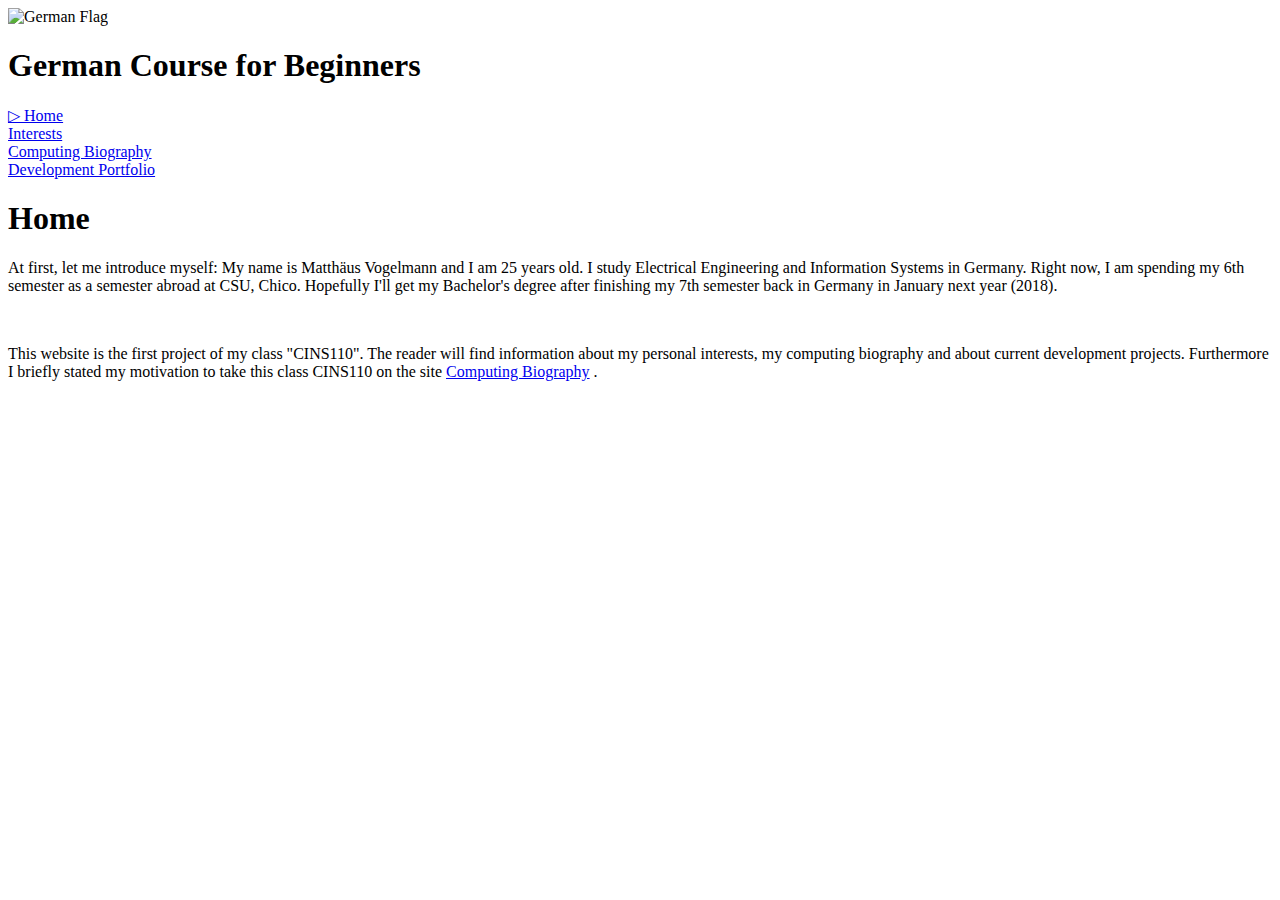
==== index.html @ 027db355 "Design created" ====
<!DOCTYPE html>
<!--Author: Matthaeus Vogelmann-->

<html>
  <head>
    <title>German 101 - Home</title>
    <meta charset="utf-8"/>
    <link rel="stylesheet" type="text/css" href="Finalproject.css">
  </head>

  <body>
    <div class="top-div">
      <img id="flag"
        src="http://pre09.deviantart.net/ec34/th/pre/i/2010/230/a/0/germany_grunge_flag_by_think0.jpg"
        alt="German Flag">
      <h1>
        German Course for Beginners
      </h1>
    </div>
    <nav class="nav-menu">
      <div class="nav-tab">
        <a class="navigation" href="index.html">&#9655; Home</a>
      </div>
      <div class="nav-tab">
        <a class="navigation" href="Interests.html">Interests</a>
      </div>
      <div class="nav-tab">
        <a class="navigation" href="Computing_Biography.html">Computing Biography</a>
      </div>
      <div class="nav-tab">
        <a class="navigation" href="Development_Portfolio.html">Development Portfolio</a>
      </div>
    </nav>
    <div class="main-div">
      <h1>Home</h1>
      <p>
        At first, let me introduce myself: My name is Matthäus Vogelmann and
        I am 25 years old. I study Electrical Engineering and Information Systems
        in Germany. Right now, I am spending my 6th semester as a semester abroad
        at CSU, Chico. Hopefully I'll get my Bachelor's degree after finishing my
        7th semester back in Germany in January next year (2018).
      </p>
      <div class="div-pic">
        <img
          src=""
          alt="">
      </div>
      <p>
        This website is the first project of my class "CINS110". The reader will
        find information about my personal interests, my computing biography and
        about current development projects. Furthermore I briefly stated my
        motivation to take this class CINS110 on the site
        <a href="Computing_Biography.html">Computing Biography</a>
        .
      </p>
    </div>
  </body>
</html>
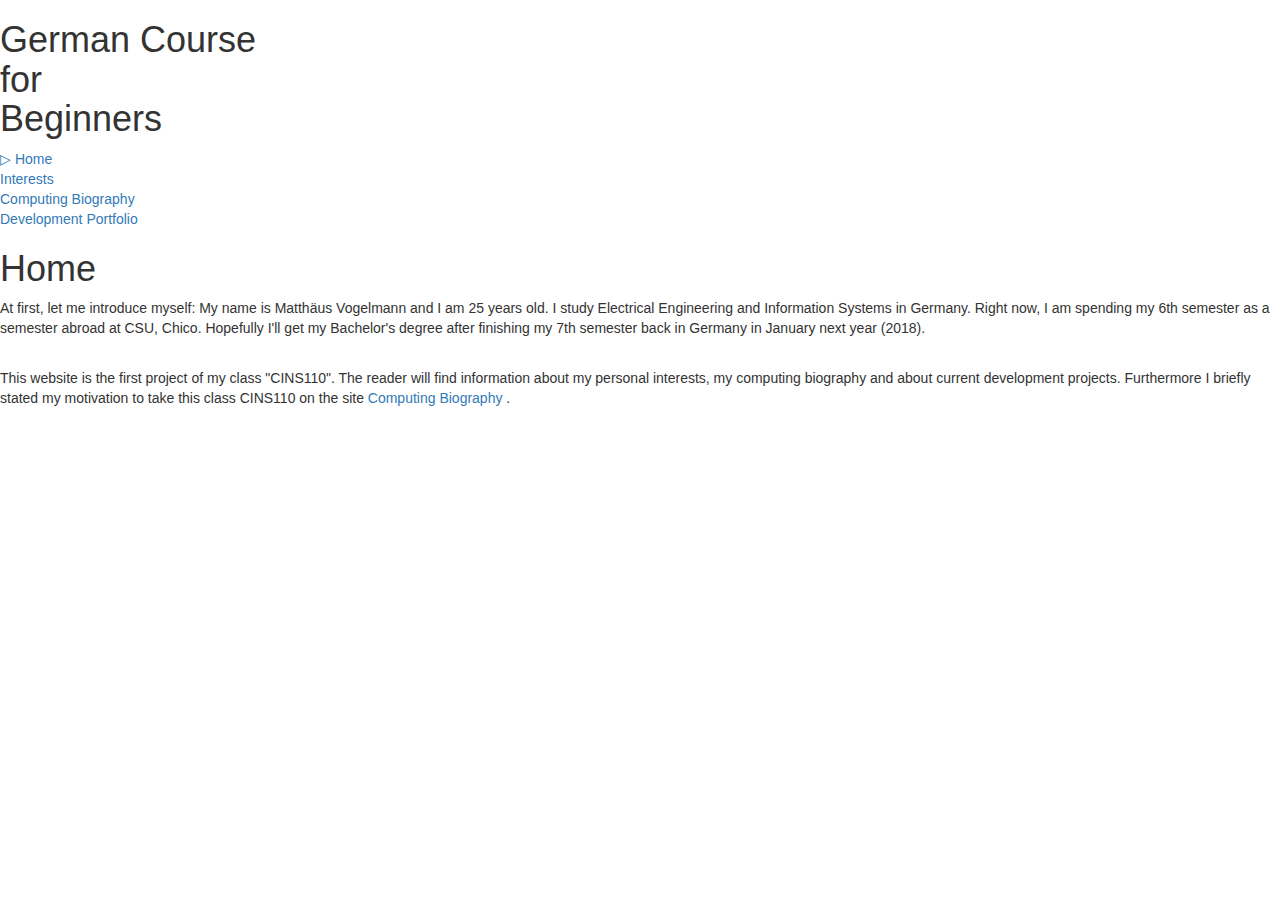
==== commit a1b38ad5: "Design adapted, new fonts etc" ====
--- a/index.html
+++ b/index.html
@@ -6,16 +6,17 @@
     <title>German 101 - Home</title>
     <meta charset="utf-8"/>
     <link rel="stylesheet" type="text/css" href="Finalproject.css">
+    <link rel="stylesheet" href="https://maxcdn.bootstrapcdn.com/bootstrap/3.3.7/css/bootstrap.min.css" integrity="sha384-BVYiiSIFeK1dGmJRAkycuHAHRg32OmUcww7on3RYdg4Va+PmSTsz/K68vbdEjh4u" crossorigin="anonymous">
+<link href='http://fonts.googleapis.com/css?family=Great+Vibes' rel='stylesheet' type='text/css'>
   </head>
 
   <body>
     <div class="top-div">
-      <img id="flag"
-        src="http://pre09.deviantart.net/ec34/th/pre/i/2010/230/a/0/germany_grunge_flag_by_think0.jpg"
-        alt="German Flag">
-      <h1>
-        German Course for Beginners
-      </h1>
+      <div class="heading">
+        <h1>
+          German Course <br><span>for</span><br> Beginners
+        </h1>
+      </div>
     </div>
     <nav class="nav-menu">
       <div class="nav-tab">
@@ -31,6 +32,7 @@
         <a class="navigation" href="Development_Portfolio.html">Development Portfolio</a>
       </div>
     </nav>
+
     <div class="main-div">
       <h1>Home</h1>
       <p>
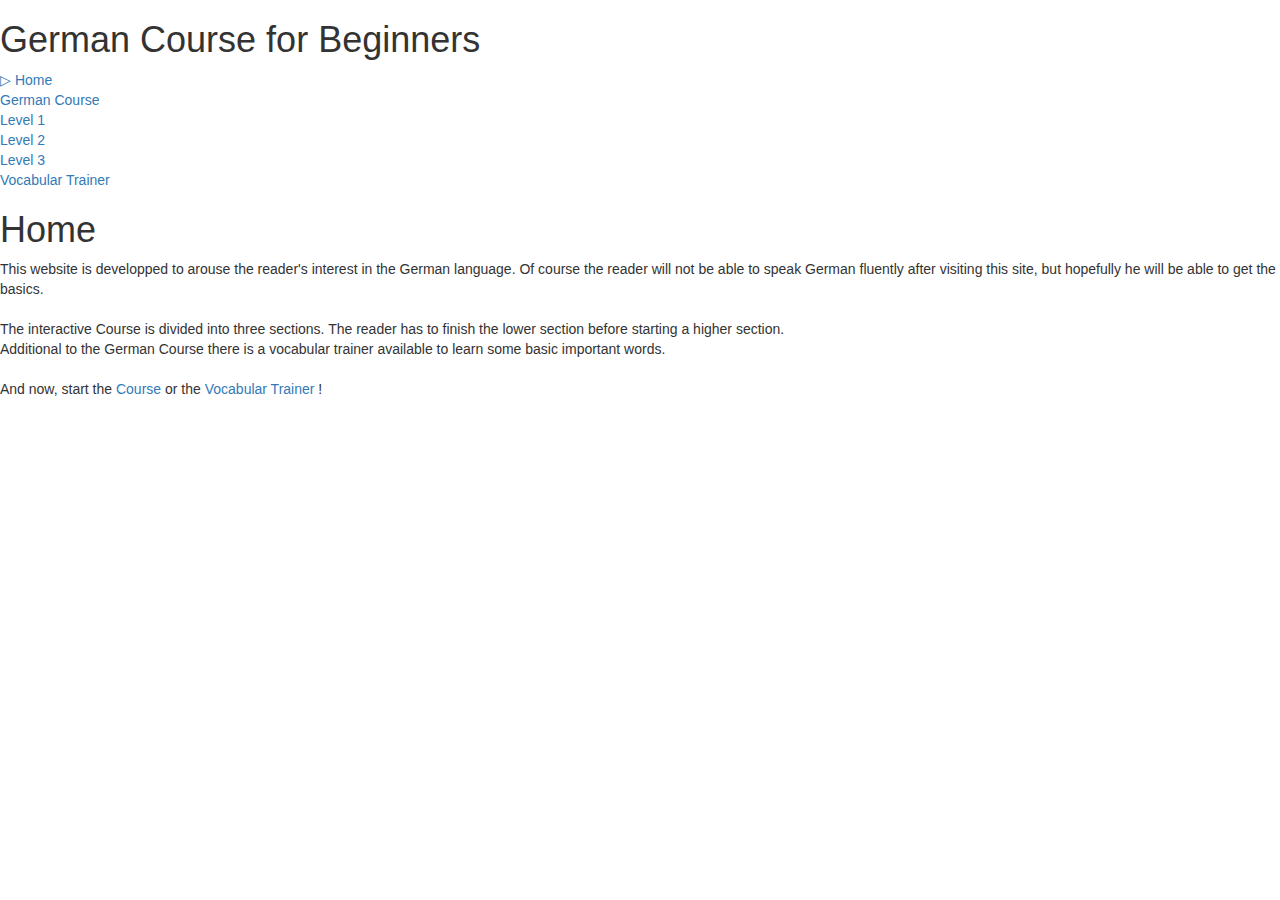
==== commit 84a31b28: "Design finalized, Home page created" ====
--- a/index.html
+++ b/index.html
@@ -14,7 +14,7 @@
     <div class="top-div">
       <div class="heading">
         <h1>
-          German Course <br><span>for</span><br> Beginners
+          German Course <span>for</span> Beginners
         </h1>
       </div>
     </div>
@@ -23,38 +23,39 @@
         <a class="navigation" href="index.html">&#9655; Home</a>
       </div>
       <div class="nav-tab">
-        <a class="navigation" href="Interests.html">Interests</a>
+        <a class="navigation" href="Interests.html">German Course</a>
+      </div>
+      <div class="nav-tab-sub">
+        <a class="navigation-sub" href="Development_Portfolio.html">Level 1</a>
+      </div>
+      <div class="nav-tab-sub">
+        <a class="navigation-sub" href="Development_Portfolio.html">Level 2</a>
+      </div>
+      <div class="nav-tab-sub">
+        <a class="navigation-sub" href="Development_Portfolio.html">Level 3</a>
       </div>
       <div class="nav-tab">
-        <a class="navigation" href="Computing_Biography.html">Computing Biography</a>
-      </div>
-      <div class="nav-tab">
-        <a class="navigation" href="Development_Portfolio.html">Development Portfolio</a>
+        <a class="navigation" href="Computing_Biography.html">Vocabular Trainer</a>
       </div>
     </nav>
 
     <div class="main-div">
       <h1>Home</h1>
       <p>
-        At first, let me introduce myself: My name is Matthäus Vogelmann and
-        I am 25 years old. I study Electrical Engineering and Information Systems
-        in Germany. Right now, I am spending my 6th semester as a semester abroad
-        at CSU, Chico. Hopefully I'll get my Bachelor's degree after finishing my
-        7th semester back in Germany in January next year (2018).
-      </p>
-      <div class="div-pic">
-        <img
-          src=""
-          alt="">
-      </div>
-      <p>
-        This website is the first project of my class "CINS110". The reader will
-        find information about my personal interests, my computing biography and
-        about current development projects. Furthermore I briefly stated my
-        motivation to take this class CINS110 on the site
-        <a href="Computing_Biography.html">Computing Biography</a>
-        .
-      </p>
+        This website is developped to arouse the reader's interest in
+        the German language. Of course the reader will not be able to speak
+        German fluently after visiting this site, but hopefully he will be able
+        to get the basics.<br><br>
+        The interactive Course is divided into three sections. The reader has to
+        finish the lower section before starting a higher section. <br>
+        Additional to the German Course there is a vocabular trainer available
+        to learn some basic important words.<br><br>
+        And now, start the
+          <a href="Course_1.html">Course</a>
+        or the
+          <a href="Course_1.html">Vocabular Trainer</a>
+        !
+      </p>      
     </div>
   </body>
 </html>
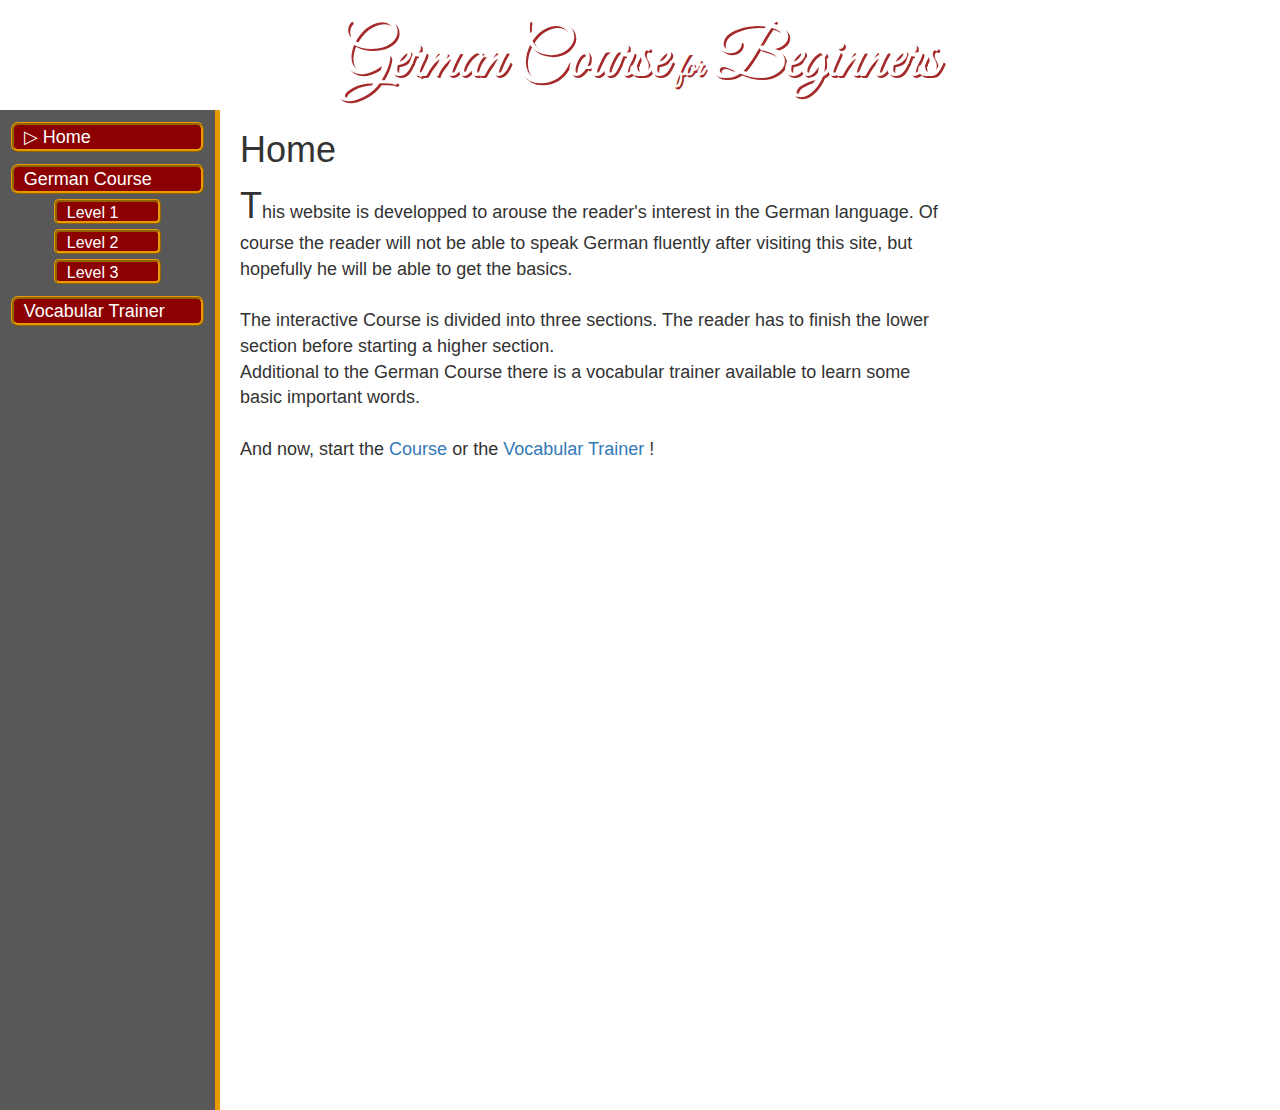
==== commit d4fc1a7e: "CSS file name corrected (P capitalized)" ====
--- a/index.html
+++ b/index.html
@@ -5,9 +5,12 @@
   <head>
     <title>German 101 - Home</title>
     <meta charset="utf-8"/>
-    <link rel="stylesheet" type="text/css" href="Finalproject.css">
+    <link rel="stylesheet" type="text/css" href="FinalProject.css">
+    <!--Courtesy of bootstrap.com -->
     <link rel="stylesheet" href="https://maxcdn.bootstrapcdn.com/bootstrap/3.3.7/css/bootstrap.min.css" integrity="sha384-BVYiiSIFeK1dGmJRAkycuHAHRg32OmUcww7on3RYdg4Va+PmSTsz/K68vbdEjh4u" crossorigin="anonymous">
-<link href='http://fonts.googleapis.com/css?family=Great+Vibes' rel='stylesheet' type='text/css'>
+    <!--Courtesy of fonts.google.com -->
+    <link href='http://fonts.googleapis.com/css?family=Great+Vibes' rel='stylesheet' type='text/css'>
+    <script type="text/javascript" src="FinalProject.js"></script>
   </head>
 
   <body>
@@ -23,19 +26,19 @@
         <a class="navigation" href="index.html">&#9655; Home</a>
       </div>
       <div class="nav-tab">
-        <a class="navigation" href="Interests.html">German Course</a>
+        <a class="navigation" href="Course_main.html">German Course</a>
       </div>
       <div class="nav-tab-sub">
-        <a class="navigation-sub" href="Development_Portfolio.html">Level 1</a>
+        <a class="navigation-sub" href="Course1.html">Level 1</a>
       </div>
       <div class="nav-tab-sub">
-        <a class="navigation-sub" href="Development_Portfolio.html">Level 2</a>
+        <a class="navigation-sub" href="Course2.html">Level 2</a>
       </div>
       <div class="nav-tab-sub">
-        <a class="navigation-sub" href="Development_Portfolio.html">Level 3</a>
+        <a class="navigation-sub" href="Course3.html">Level 3</a>
       </div>
       <div class="nav-tab">
-        <a class="navigation" href="Computing_Biography.html">Vocabular Trainer</a>
+        <a class="navigation" href="Vocabular.html">Vocabular Trainer</a>
       </div>
     </nav>
 
@@ -51,11 +54,11 @@
         Additional to the German Course there is a vocabular trainer available
         to learn some basic important words.<br><br>
         And now, start the
-          <a href="Course_1.html">Course</a>
+          <a href="Course1.html">Course</a>
         or the
-          <a href="Course_1.html">Vocabular Trainer</a>
+          <a href="Vocabular.html">Vocabular Trainer</a>
         !
-      </p>      
+      </p>
     </div>
   </body>
 </html>
--- a/FinalProject.css
+++ b/FinalProject.css
@@ -0,0 +1,184 @@
+body{
+  background-color: rgb(255,255,245);
+}
+/*------------------------ Site header --------------------------*/
+div.top-div {
+  height: 110px;
+  background-image: url("http://pre09.deviantart.net/ec34/th/pre/i/2010/230/a/0/germany_grunge_flag_by_think0.jpg");
+  background-size: 100% 100%;
+  /*border-style: solid;
+  border-color: black;*/
+  border-width: thin;
+}
+div.heading {
+  height: 100%;
+  width: 700px;
+  margin-left: auto;
+  margin-right: auto;
+  /*background-color: white;
+  opacity: 0.5;*/
+}
+div.top-div h1 {
+  text-align: center;
+  margin-top: auto;
+  font-size: 50pt;
+  font-weight: bold;
+  font-family: 'Great Vibes', calibri, helvetica, sans-serif;
+  line-height: 1.8;
+  color: white;
+  text-shadow: 2px 2px brown;
+}
+div.top-div span{
+  font-size: 25pt;
+}
+/*#flag {
+  position: relative;
+  max-height:100%;
+  width: 100%;
+  opacity: 0.9;
+}*/
+/*------------------------ Navigation bar -----------------------*/
+nav.nav-menu {
+  float: left;
+  width: 220px;
+  height: 1000px;
+  border-right: solid;
+  border-right-width: thick;
+  border-color: rgb(230,155,0);
+  background-color: rgb(88,88,88);
+}
+div.nav-tab {
+  margin-left: auto;
+  margin-right: auto;
+  margin-top: 12px;
+  width: 90%;
+  height: 30px;
+  box-sizing: border-box;
+  border-radius: 7px 7px 7px 7px;
+  background-color: darkred;
+  border-style: ridge;
+  border-color: rgb(230,155,0);
+}
+div.nav-tab:hover {
+  background-color: black;
+  text-decoration: none;
+}
+div.nav-tab-sub {
+  margin-left: auto;
+  margin-right: auto;
+  margin-top: 5px;
+  width: 50%;
+  height: 25px;
+  box-sizing: border-box;
+  border-radius: 5px 5px 5px 5px;
+  background-color: darkred;
+  border-style: ridge;
+  border-color: rgb(230,155,0);
+}
+div.nav-tab-sub:hover {
+  background-color: black;
+  text-decoration: none;
+}
+a.navigation {
+  text-decoration: none;
+  font-size: large;
+  color: white;
+  font-family: calibri, helvetica, sans-serif;
+  margin-left: 10px;
+}
+a.navigation-sub {
+  text-decoration: none;
+  font-size: medium;
+  color: white;
+  font-family: calibri, helvetica, sans-serif;
+  margin-left: 10px;
+}
+
+/*------------------------ Main div -----------------------*/
+div.main-div {
+  position: absolute;
+  margin-left: 240px;
+  float: left;
+  width: 700px;
+  border-style: none;
+  background-color: none;
+  font-family: calibri, helvetica, sans-serif;
+  font-size: large;
+}
+#divAfterTest {
+  visibility: hidden;
+}
+#divAfterTest h1 {
+  color: green;
+}
+div.container {
+  width: 100%;
+  visibility: visible;
+}
+#resultMessage {
+  font-size: 300%;
+  font-weight: bold;
+  position: absolute;
+  margin-top: 550px;
+  margin-left: 20px;
+  text-align: center;
+}
+h1 + p::first-letter {
+  font-size: 200%;
+}
+.bold {
+  font-weight: bold;
+}
+div.pic_keyword {
+  margin-left: 20px;
+  margin-bottom: 20px;
+  float: left;
+  width: 250px;
+  height: 250px;
+  overflow: hidden;
+  border-style: solid;
+  border-color: darkgrey;
+  background-color: lightgrey;
+  text-align: center;
+}
+div.pic_keyword img {
+    vertical-align: middle;
+    border: 0 none;
+    max-height: 210px;
+}
+div.checkButton {
+  position: absolute;
+  margin-top: 540px;
+  margin-left: 225px;
+  clear: left;
+}
+#continueButton {
+  visibility: hidden;
+}
+#tryAgainButton {
+  visibility: hidden;
+}
+table {
+  width: 70%;
+}
+th {
+  text-indent: 4px;
+  border-style: groove;
+  background-color: lightgrey;
+}
+td {
+  text-indent: 2px;
+  border-style: groove;
+  background-color: white;
+}
+#hiddenMessage {
+  visibility: hidden;
+  text-align: center;
+  font-size: 150%;
+}
+div.Result {
+  margin-top: 50px;
+}
+div.Result span {
+  font-weight: bold;
+}
